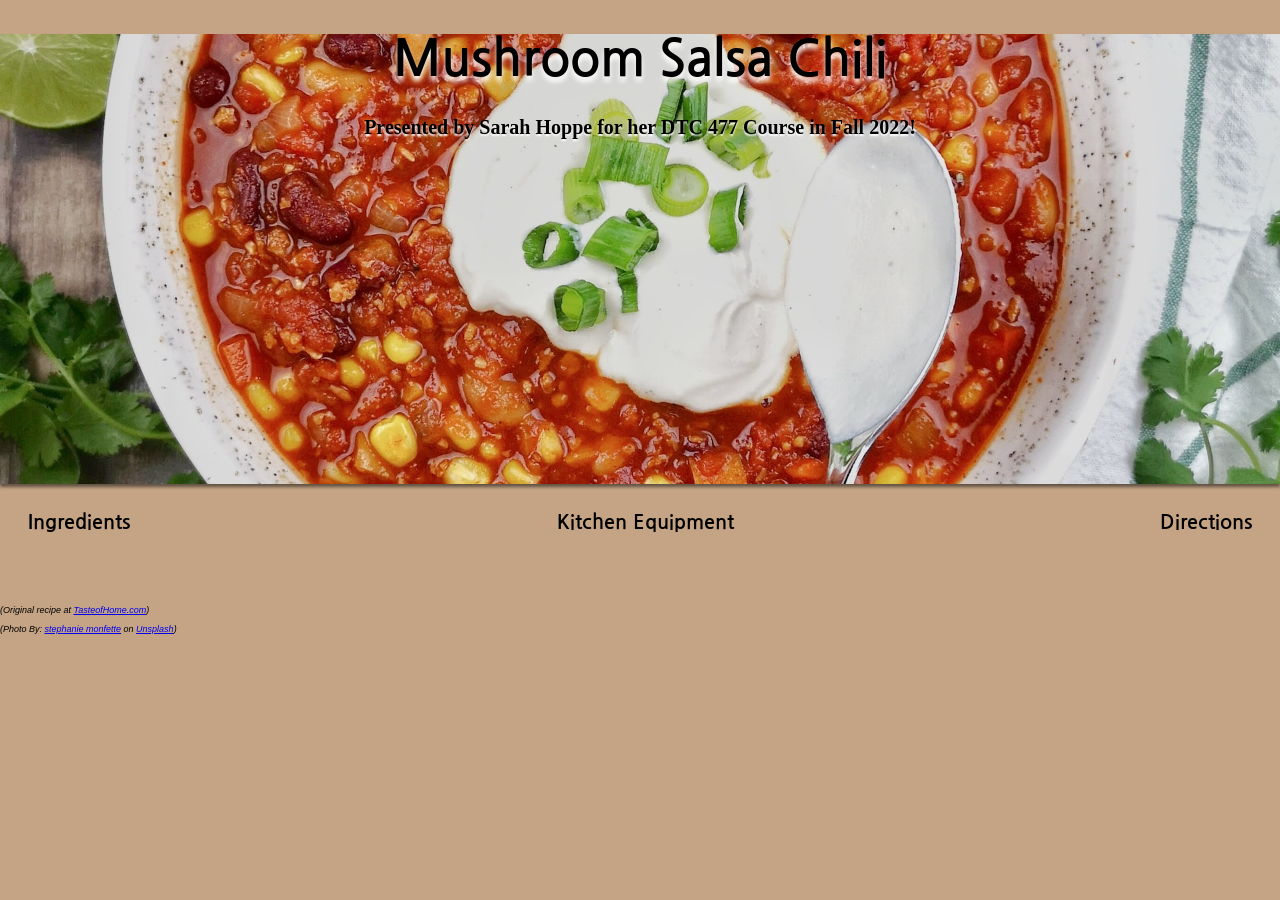
==== index.html @ 92953bb4 "first commit with initial files from TP6" ====
<!DOCTYPE html>
<html>

<head>

  <!-- meta tags and title -->
  <meta charset="UTF-8">
  <meta name="viewport" content="width=device-width, initial-scale=1.0">
  <title>TP7: Mushroom Salsa Chili</title>

  <!-- external and on-page CSS goes here -->

  <!--Link to google font "Nanum Gothic Display"-->
  <link rel="preconnect" href="https://fonts.googleapis.com">
  <link rel="preconnect" href="https://fonts.gstatic.com" crossorigin>
  <link href="https://fonts.googleapis.com/css2?family=Nanum+Gothic&display=swap" rel="stylesheet">

  <link rel="stylesheet" href="styles.css" media="all">
  <style>
    /* on-page CSS, if any, goes here */
  </style>

  <!-- external and on-page JavaScript goes here -->
  <script type="text/javascript" src="scripts.js" defer></script>
  <script>
    // on-page JavaScript, if any, goes here
  </script>

</head>

<body>
  <div id=recipeBanner>
    <h1>Mushroom Salsa Chili</h1>
    <h2>Presented by Sarah Hoppe for her DTC 477 Course in Fall 2022!</h2>
  </div>
  <!--end of recipe banner div tag-->

  <div id="recipeColumns">

    <div id="ingredients">
      <h4>Ingredients</h4>
      <ul>
      </ul>
    </div>
    <!--end of ingredients div tag-->

    <div id="equipment">
      <h4>Kitchen Equipment</h4>
      <ul>
      </ul>
    </div>
    <!--end of equipment div tag-->

    <div id="directions">
      <h4>Directions</h4>
      <ol>
      </ol>
    </div>
    <!--end of directions div tag-->
  </div>
  <!--end of recipe columns div tag-->

  <div id="footer">
    <p class="copyright">(Original recipe at <a href="https://www.tasteofhome.com/recipes/mushroom-salsa-chili/">TasteofHome.com</a>)</p>
    <p class="copyright">(Photo By: <a href="https://unsplash.com/@lesbibis?utm_source=unsplash&utm_medium=referral&utm_content=creditCopyText">stephanie monfette</a> on <a href="https://unsplash.com/s/photos/chili-soup?utm_source=unsplash&utm_medium=referral&utm_content=creditCopyText">Unsplash</a>)</p>
  </div>
  <!--end of footer div tag-->

</body>

</html>
---- styles.css ----
* {
  box-sizing: border-box;
}

body {
  /*when ready to work on display and design, add basic changes here*/
  background-color: #c4a484;
  padding: 0;
  margin: 0;
}

#recipeBanner {
  position: relative;
  width: 100%;
  height: 50vh;
  background-image: url(chiliPhoto2.jpg);
  background-size: cover;
  background-position: center center;
  box-shadow: 0px 3px 3px rgba(0, 0, 0, 0.5);
}

#recipeBanner h1 {
  font-family: 'Nanum Gothic', sans-serif;
  font-size: 72px;
  text-align: center;
  vertical-align: text-bottom;
  color: #000000;
  text-shadow: 0px 5px 5px #FFFFFF;
}

#recipeBanner h1.tp {
  font-size: 50px;
}

#recipeBanner h1.white {
  color: #ffffff;
  text-shadow: 0px 5px 5px #000000;
}

#recipeBanner h2 {
  Font-family: 'Roboto Slab', serif;
  font-size: 20px;
  text-align: center;
  vertical-align: text-bottom;
  color: black;
  text-shadow: 0px 2px 2px #FFFFFF;
}

#recipeColumns {
  padding: 2vh;
  display: flex;
  justify-content: space-between;
  background-color: #c4a484;
  padding-bottom: 6vh;
}

#recipeColumns h4 {
  font-family: 'Nanum Gothic', sans-serif;
  margin: 10px;
  margin-bottom: 10px;
  font-size: 20px;
}

/*Hides the columns at first; will use javascript to make it undoable*/
#recipeColumns #ingredients ul,
#recipeColumns #equipment ul,
#recipeColumns #directions ol {
  display: none;
}

#recipeColumns #ingredients.tpShow ul,
#recipeColumns #equipment.tpShow ul,
#recipeColumns #directions.tpShow ol {
  display: block;
}

ol {
  margin-top: 2px;
}

ul {
  margin-top: 2px;
  list-style-type: square;
}

li {
  font-family: 'Roboto Slab', serif;
  font-size: 14px;
}

li span {
  /*this was used in tp3 for the highlighting parts of the assignment, they have been removed for now*/
  background-color: yellow;
  color: black;
}

.copyright {
  font-family: Arial;
  font-size: 9px;
  font-style: italic;
}

/*--------------------------------------------------------------------------------FROM HERE ON INCLUDES MEDIA QUERIES*/

@media (orientation: portrait) {
  #recipeColumns {
    display: inline-block;
  }
}

@media screen and (orientation: portrait) and (max-width: 575px) {
  #recipeBanner {
    height: 25vh;
    background-size: fixed;
  }
  
  #recipeBanner h1 {
  font-size: 60px;
}
  
  #recipeColumns {
    display: inline-block;
  }
}
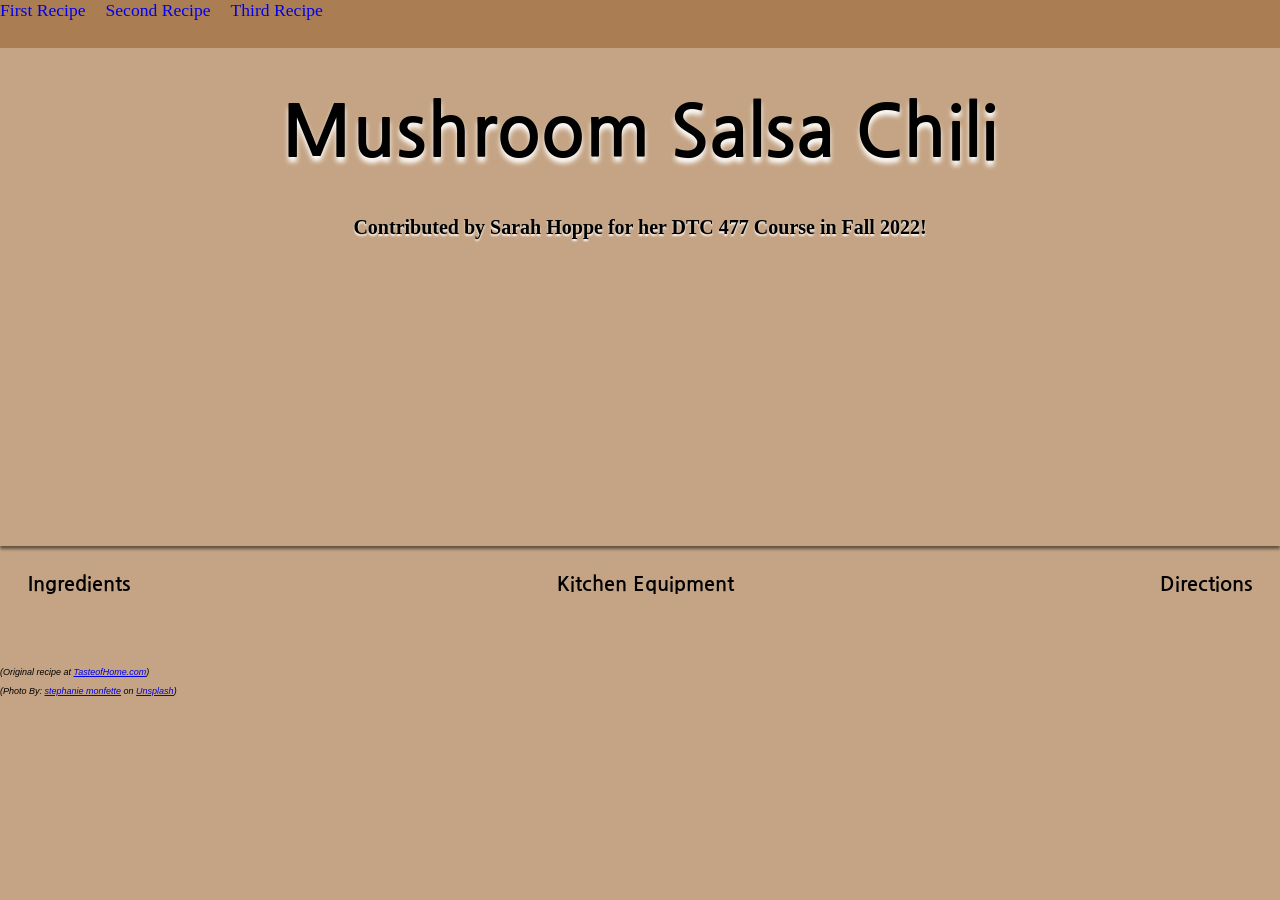
==== commit 124f559f: "added nav bar and removed window.onload" ====
--- a/index.html
+++ b/index.html
@@ -6,7 +6,7 @@
   <!-- meta tags and title -->
   <meta charset="UTF-8">
   <meta name="viewport" content="width=device-width, initial-scale=1.0">
-  <title>TP7: Mushroom Salsa Chili</title>
+  <title>TP7: Recipes</title>
 
   <!-- external and on-page CSS goes here -->
 
@@ -29,9 +29,16 @@
 </head>
 
 <body>
+  
+  <div id="navigation">
+    <a href="#">First Recipe</a>
+    <a href="#">Second Recipe</a>
+    <a href="#">Third Recipe</a>
+  </div>
+  
   <div id=recipeBanner>
     <h1>Mushroom Salsa Chili</h1>
-    <h2>Presented by Sarah Hoppe for her DTC 477 Course in Fall 2022!</h2>
+    <h2>Contributed by Sarah Hoppe for her DTC 477 Course in Fall 2022!</h2>
   </div>
   <!--end of recipe banner div tag-->
 
--- a/styles.css
+++ b/styles.css
@@ -9,11 +9,23 @@
   margin: 0;
 }
 
+#navigation {
+  width: 100%;
+  height: 3rem;
+  background-color: #aa7e52;
+}
+
+#navigation a {
+  font-size: 110%;
+  text-decoration: none;
+  padding-right: 1rem;
+}
+
 #recipeBanner {
   position: relative;
   width: 100%;
   height: 50vh;
-  background-image: url(chiliPhoto2.jpg);
+  background-image: none;  /*url(chiliPhoto2.jpg);*/
   background-size: cover;
   background-position: center center;
   box-shadow: 0px 3px 3px rgba(0, 0, 0, 0.5);
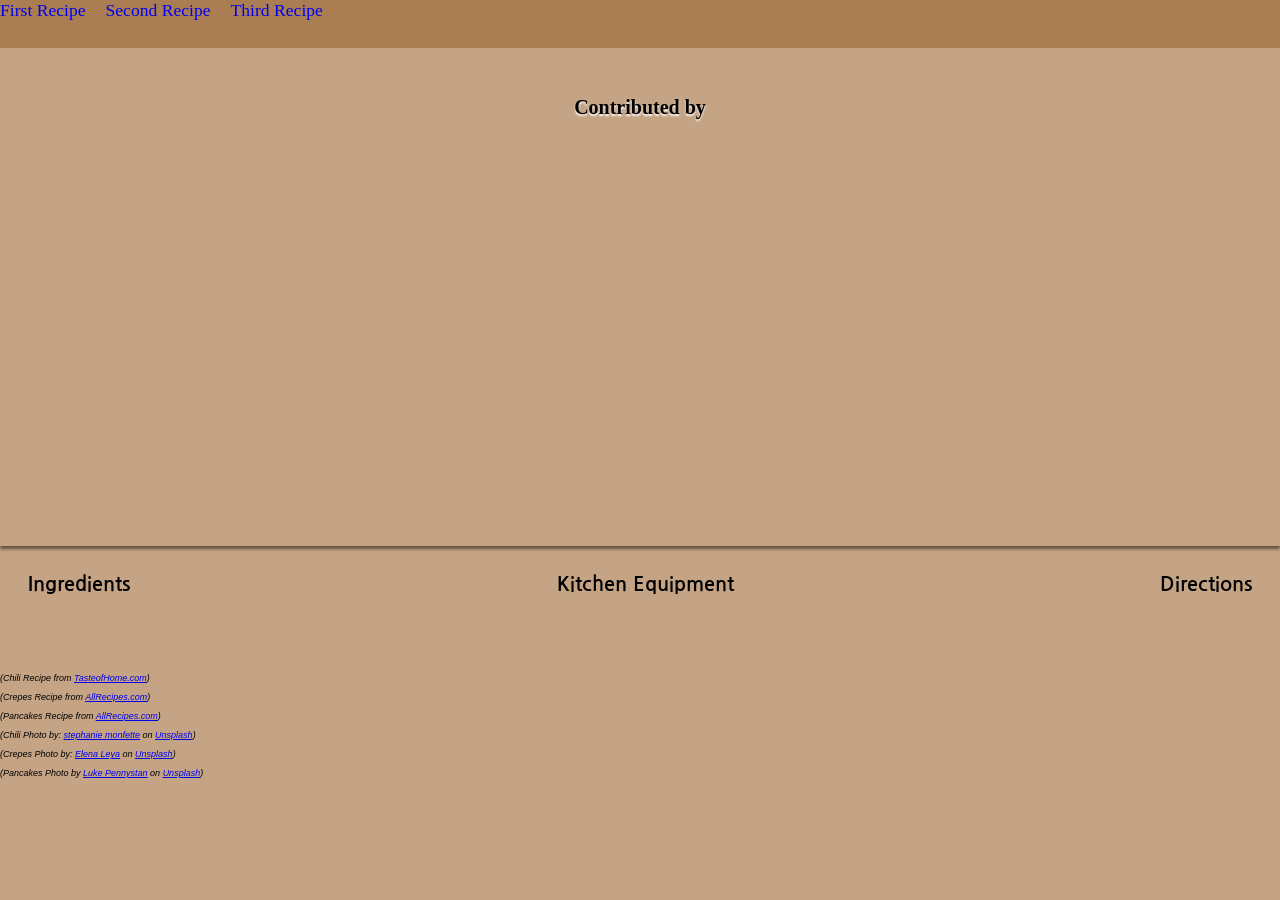
==== commit 29cade6f: "added two recipes from peers" ====
--- a/index.html
+++ b/index.html
@@ -31,14 +31,14 @@
 <body>
   
   <div id="navigation">
-    <a href="#">First Recipe</a>
-    <a href="#">Second Recipe</a>
-    <a href="#">Third Recipe</a>
+    <a href="#" id="firstRecipe">First Recipe</a>
+    <a href="#" id="secondRecipe">Second Recipe</a>
+    <a href="#" id="thirdRecipe">Third Recipe</a>
   </div>
   
   <div id=recipeBanner>
-    <h1>Mushroom Salsa Chili</h1>
-    <h2>Contributed by Sarah Hoppe for her DTC 477 Course in Fall 2022!</h2>
+    <h1></h1>
+    <h2>Contributed by <span id="contributor"></span><h2>
   </div>
   <!--end of recipe banner div tag-->
 
@@ -68,8 +68,12 @@
   <!--end of recipe columns div tag-->
 
   <div id="footer">
-    <p class="copyright">(Original recipe at <a href="https://www.tasteofhome.com/recipes/mushroom-salsa-chili/">TasteofHome.com</a>)</p>
-    <p class="copyright">(Photo By: <a href="https://unsplash.com/@lesbibis?utm_source=unsplash&utm_medium=referral&utm_content=creditCopyText">stephanie monfette</a> on <a href="https://unsplash.com/s/photos/chili-soup?utm_source=unsplash&utm_medium=referral&utm_content=creditCopyText">Unsplash</a>)</p>
+    <p class="copyright">(Chili Recipe from <a href="https://www.tasteofhome.com/recipes/mushroom-salsa-chili/">TasteofHome.com</a>)</p>
+    <p class="copyright">(Crepes Recipe from <a href="https://www.allrecipes.com/recipe/16383/basic-crepes/">AllRecipes.com</a>)</p>
+    <p class="copyright">(Pancakes Recipe from <a href="https://www.allrecipes.com/recipe/21014/good-old-fashioned-pancakes/">AllRecipes.com</a>)</p>
+    <p class="copyright">(Chili Photo by: <a href="https://unsplash.com/@lesbibis?utm_source=unsplash&utm_medium=referral&utm_content=creditCopyText">stephanie monfette</a> on <a href="https://unsplash.com/s/photos/chili-soup?utm_source=unsplash&utm_medium=referral&utm_content=creditCopyText">Unsplash</a>)</p>
+    <p class="copyright">(Crepes Photo by: <a href="https://unsplash.com/@foodistika?utm_source=unsplash&utm_medium=referral&utm_content=creditCopyText">Elena Leya</a> on <a href="https://unsplash.com/s/photos/crepes?utm_source=unsplash&utm_medium=referral&utm_content=creditCopyText">Unsplash</a>)</p>
+    <p class="copyright">(Pancakes Photo by <a href="https://unsplash.com/@lukepennystan?utm_source=unsplash&utm_medium=referral&utm_content=creditCopyText">Luke Pennystan</a> on <a href="https://unsplash.com/s/photos/pancakes?utm_source=unsplash&utm_medium=referral&utm_content=creditCopyText">Unsplash</a>)</p>
   </div>
   <!--end of footer div tag-->
 
--- a/styles.css
+++ b/styles.css
@@ -23,6 +23,8 @@
 
 #recipeBanner {
   position: relative;
+  margin: 0;
+  padding-top: 0;
   width: 100%;
   height: 50vh;
   background-image: none;  /*url(chiliPhoto2.jpg);*/
@@ -73,19 +75,6 @@
   font-size: 20px;
 }
 
-/*Hides the columns at first; will use javascript to make it undoable*/
-#recipeColumns #ingredients ul,
-#recipeColumns #equipment ul,
-#recipeColumns #directions ol {
-  display: none;
-}
-
-#recipeColumns #ingredients.tpShow ul,
-#recipeColumns #equipment.tpShow ul,
-#recipeColumns #directions.tpShow ol {
-  display: block;
-}
-
 ol {
   margin-top: 2px;
 }
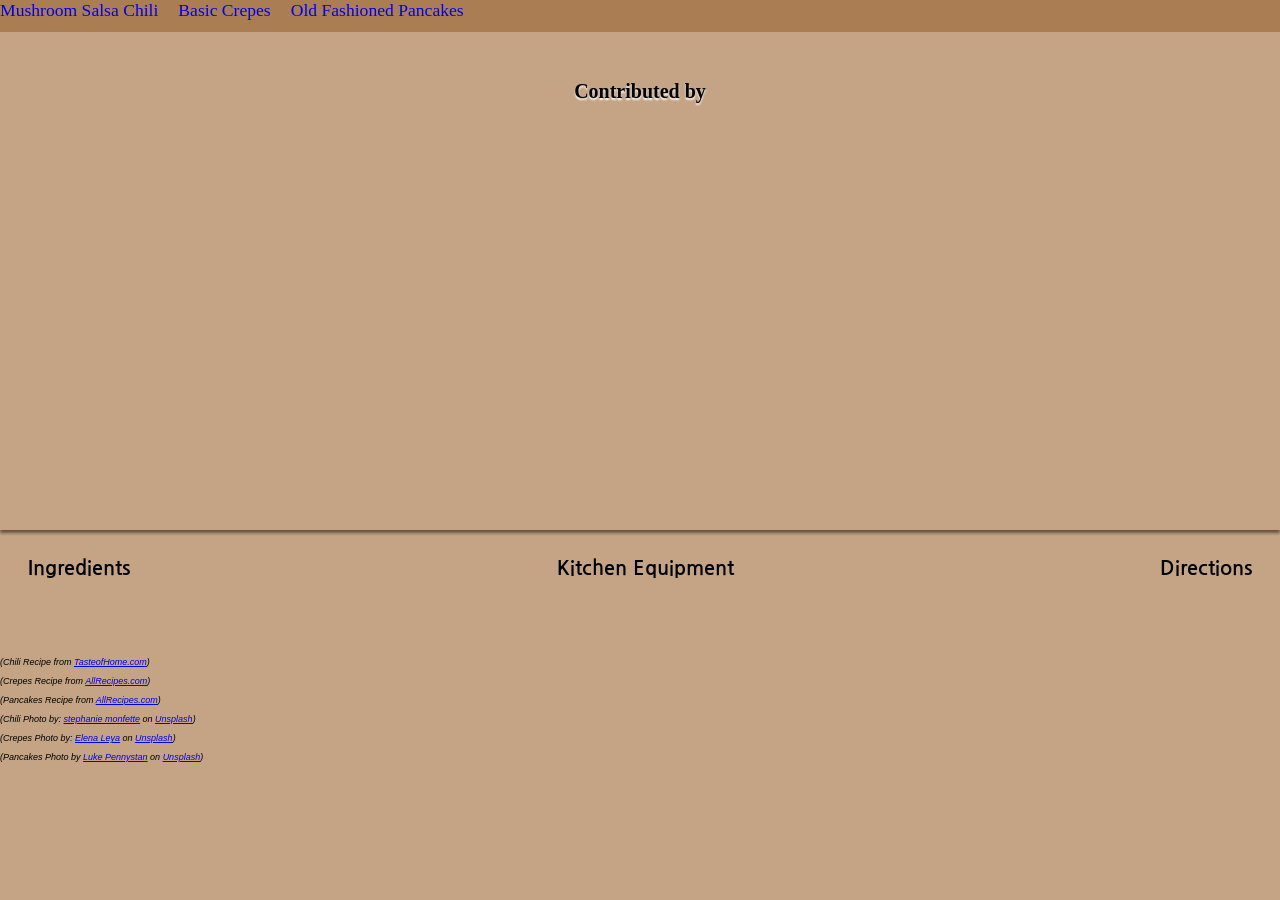
==== commit b0afc1dd: "made some minor tweaks to finish" ====
--- a/index.html
+++ b/index.html
@@ -31,9 +31,9 @@
 <body>
   
   <div id="navigation">
-    <a href="#" id="firstRecipe">First Recipe</a>
-    <a href="#" id="secondRecipe">Second Recipe</a>
-    <a href="#" id="thirdRecipe">Third Recipe</a>
+    <a href="#" id="firstRecipe">Mushroom Salsa Chili</a>
+    <a href="#" id="secondRecipe">Basic Crepes</a>
+    <a href="#" id="thirdRecipe">Old Fashioned Pancakes</a>
   </div>
   
   <div id=recipeBanner>
--- a/styles.css
+++ b/styles.css
@@ -11,7 +11,7 @@
 
 #navigation {
   width: 100%;
-  height: 3rem;
+  height: 2rem;
   background-color: #aa7e52;
 }
 
